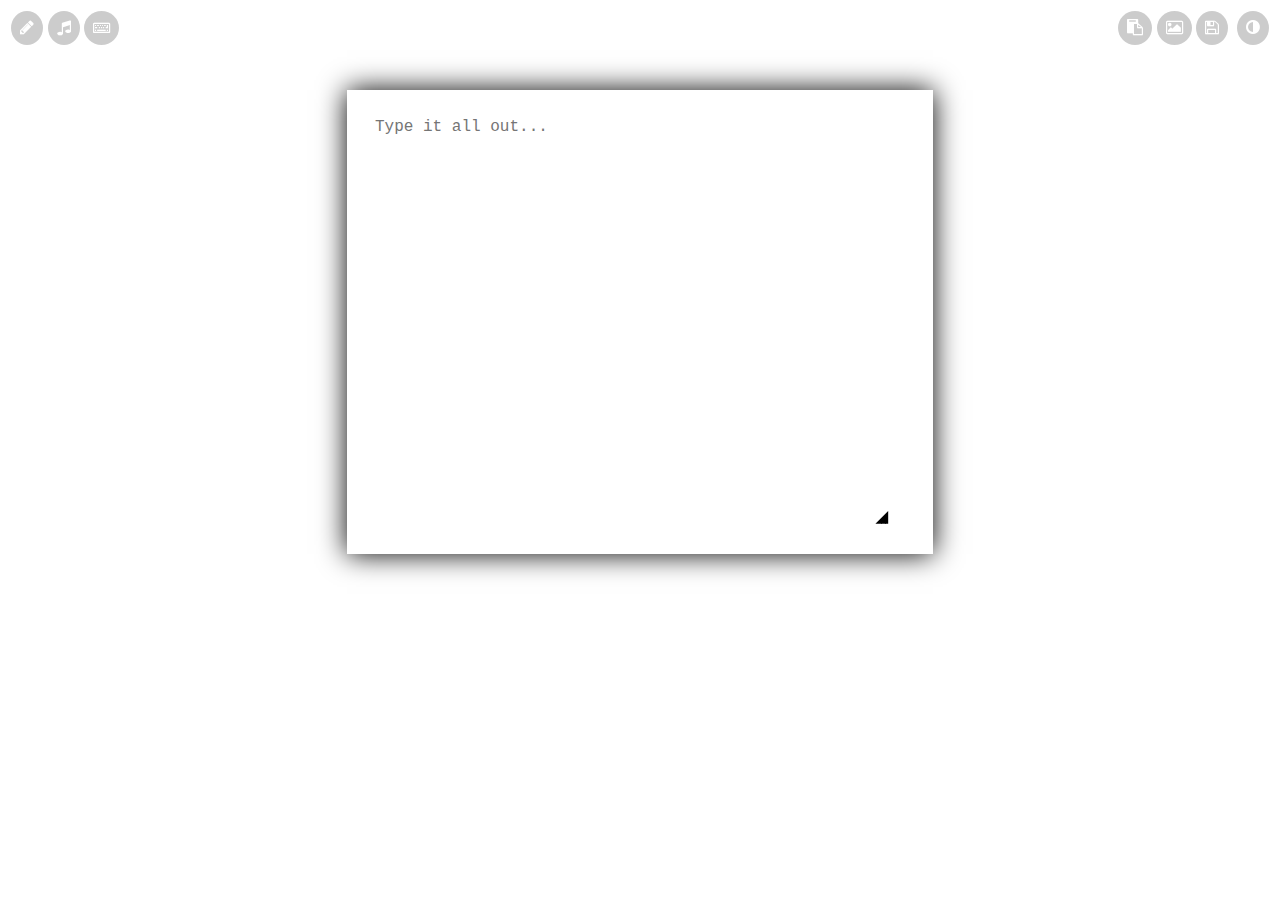
==== index.html @ fdb9478f "Uploaded first draft of project" ====
<!DOCTYPE html>
<html>
	<head>
		<title>Write Upp || A writing space</title>
		<meta name="author" content="Nebula">
		<meta name="description" content="An elegant space for calm, distraction free wrting with all you need to pour your mind out.">
		
		<meta http-equiv="content-language" content="en">
		<meta http-equiv="content-type" content="text/html; charset=UTF-8">
		<meta property="og:title" content="Write Upp || A writing space">
		<link rel="stylesheet" type="text/css" href="style.css">
		<script src="https://cdnjs.cloudflare.com/ajax/libs/jquery/3.3.1/jquery.min.js"></script>
		<link rel="stylesheet" href="https://cdnjs.cloudflare.com/ajax/libs/font-awesome/4.7.0/css/font-awesome.min.css">
		<script src="https://cdnjs.cloudflare.com/ajax/libs/jquery/3.6.0/jquery.min.js" integrity="sha512-894YE6QWD5I59HgZOGReFYm4dnWc1Qt5NtvYSaNcOP+u1T9qYdvdihz0PPSiiqn/+/3e7Jo4EaG7TubfWGUrMQ==" crossorigin="anonymous" referrerpolicy="no-referrer"></script>
		<script src = "script.js"> </script>
	</head>
	<body onload="loadFunction()">
		<div style="display:none;"><span id="keyStrokes"></span>
		</div>
		<div style="display:none;" id="bgm">
		</div>
		<div id="buttons">
			<div id="ButtonArea">
				<div class = "dropdown">
					<button class="btn" title="Change Fonts"><i class="fa fa-pencil"></i></button>
					<div class="dropdown-content">
						<span id="fontLib"></span>
					</div>
				</div>
				<div class = "dropdown">
					<button class="btn" title="Backgroud Sound" ><i class="fa fa-music"></i></button>
					<div class="dropdown-content">
						<span id="bgmLib"></span>
						<button class="btn"><i class="fa fa-volume-down" onclick="volCtrl(-0.1,'bgm')"></i></button>
						<button class="btn"><i class="fa fa-volume-up" onclick="volCtrl(0.1,'bgm')"></i></button>
						<button class="btn"><i class="fa fa-ban" onclick="stopBgm()"></i></button>
					</div>
				</div>
				<div class = "dropdown">
					<button class="btn" title="Keystroke Sound"><i class="fa fa-keyboard-o"></i></button>
					<div class="dropdown-content">
						<span id="keySoundLib"></span>
						<button class="btn"><i class="fa fa-volume-down" onclick="volCtrl(-0.1,'key')"></i></button>
						<button class="btn"><i class="fa fa-volume-up" onclick="volCtrl(0.1,'key')"></i></button>
						<button class="btn"><i class="fa fa-ban" onclick="stopKeySound()"></i></button>					
					</div>	
				</div>
			</div>
			<div id="RightButtonArea">
				<div class = "dropdown">
					<button class="btn" title="Text Tools"><i class="fa fa-clipboard"></i></button>
					<div class="dropdown-content">
						<button class="btn" title="Copy Text"><i class="fa fa-files-o" onclick="clipCommand('copy')"></i></button>
						<button class="btn" title="Undo"><i class="fa fa-undo" onclick = "clipCommand('undo');"></i></button>
						<button class="btn" title="Redo"><i class="fa fa-repeat" onclick = "clipCommand('redo');"></i></button>
					</div>	
				</div>
				<div class = "dropdown">
					<button class="btn" title="Change Background"><i class="fa fa-picture-o"></i></button>
					<div class="dropdown-content">
						<span id="bgList"></span>
					</div>	
				</div>
				<button class="btn" title="Save to TXT"><i class="fa fa-floppy-o" onclick = "saveFile()"></i></button>
				<button class="btn" title="Toggle Display"><i class="fa fa-adjust"  onclick = "toggleDisplay()"></i></button>
			</div>
		</div>
		<div id="page-wrap">
			<textarea id = "textArea" placeholder="Type it all out..."></textarea>
			<div style="height: 0; width: 0; border-top: 1vh solid black; border-left: 1vh solid transparent; border-right: 1vh solid transparent;
    -webkit-transform: rotate(-45deg); display:inline-block;position: relative;bottom:0;right: 1.4vh; z-index: 99; pointer-events: none;"></div>
		</div>
		
	</body>
	<script>
		var txtArea = document.getElementById('textArea');
		txtArea.addEventListener('keydown', function(e) {
			if(isKeySound){
				if((48 <= e.keyCode && e.keyCode <= 111) || (187<=e.keyCode && e.keyCode<= 190)){
					selectKeyStrokes();
				}
			}
			localStorage.backup = txtArea.value;
		});
		txtArea.addEventListener('click',loadBackup(),{once:true});
	</script>
</html>
---- style.css ----
* { margin: 0; padding: 0; }
body { 
	background: url(images/bg1.jpg) no-repeat center center fixed; 
	-webkit-background-size: cover;
	-moz-background-size: cover;
	-o-background-size: cover;
	background-size: cover;
}
		
#page-wrap { margin: 10vh auto 10vh auto; padding: 2%; -moz-box-shadow: 0 0 3vh black; -webkit-box-shadow: 0 0 3vh black; box-shadow: 0 0 3vh black; display:table;table-layout: auto; background:rgba(255,255,255,0.1)}
textarea{
	width:40vw;
	min-width:20vw;
	min-height: 20vh;
	height: 45vh;
	max-width: 80vw;
	max-height: 70vh;
	resize: auto;
	text-align: left;
	border:0; 
    padding:2px;
	background: transparent;
	font-size:1em;
	font-family : Courier New;
	margin: 0 !important;
}
textarea:focus{
	outline: none !important;
}
#ButtonArea{
position:fixed;
top:0;
left:0;
margin-left:1vh;
margin-top:1vh;
}
#RightButtonArea{
position:fixed;
top:0;
right:0;
margin-right:1vh;
margin-top:1vh;
}
.btn{
  background-color:rgba(0,0,0,0.2);
  border: none; /* Remove borders */
  border-radius: 50%;
  color: white; /* White text */
  padding: 8px 9px; /* Some padding */
  font-size: 16px; /* Set a font size */
  cursor: pointer; /* Mouse pointer on hover */
  margin:0.25vh;
}

.dropdown{
	overflow: hidden;
    float: left;
}
.dropdown-content{
    display: none;
    position: absolute;
    width: min-content;
}
.dropdown:hover .dropdown-content {
  display: block;
}
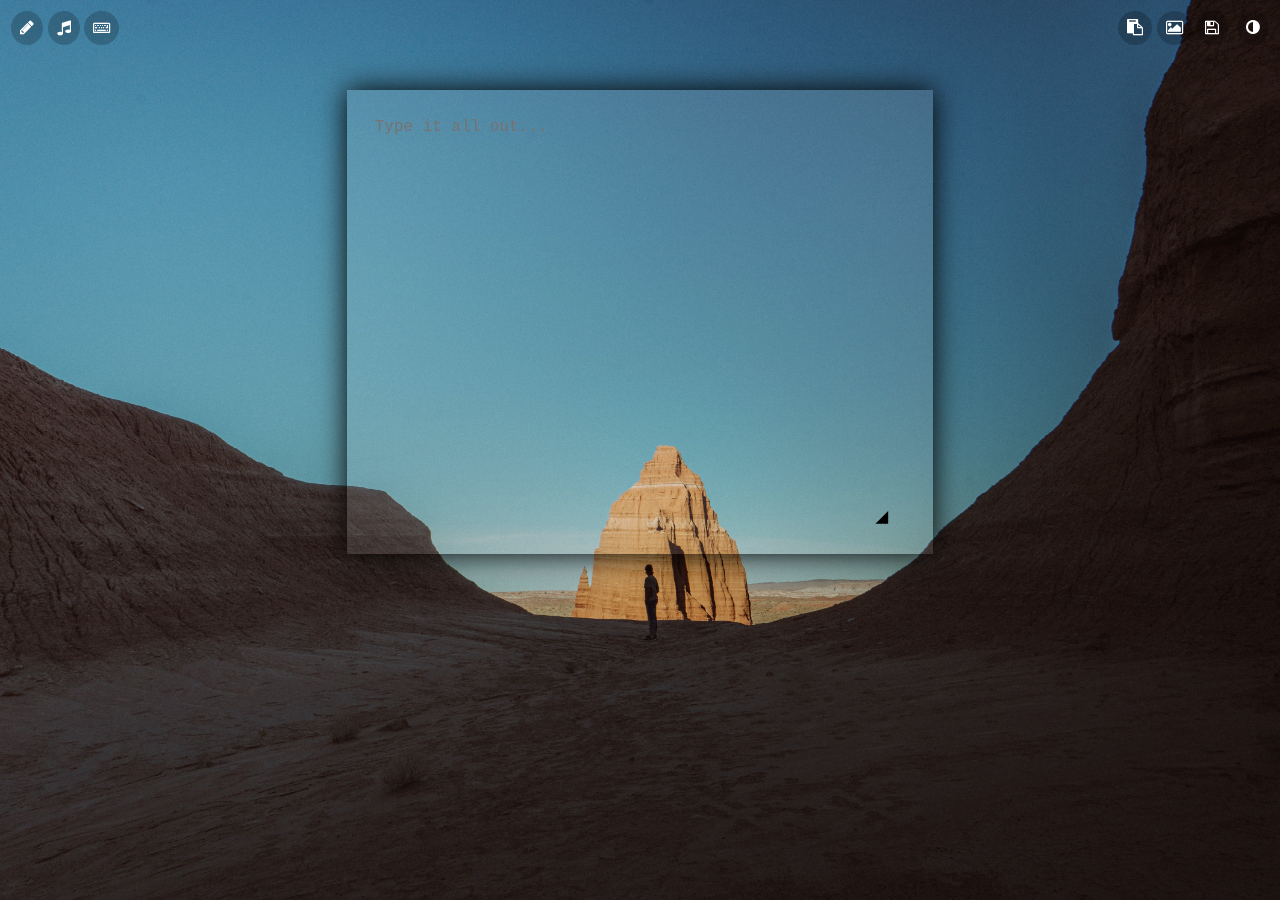
==== commit ae642107: "Update index.html" ====
--- a/index.html
+++ b/index.html
@@ -4,7 +4,7 @@
 		<title>Write Upp || A writing space</title>
 		<meta name="author" content="Nebula">
 		<meta name="description" content="An elegant space for calm, distraction free wrting with all you need to pour your mind out.">
-		
+		<meta name="google-site-verification" content="dMoX1jm6uM1GA0QafZEWxn1uZ42JJ7FcGuttjxK8eiQ" />
 		<meta http-equiv="content-language" content="en">
 		<meta http-equiv="content-type" content="text/html; charset=UTF-8">
 		<meta property="og:title" content="Write Upp || A writing space">
@@ -84,4 +84,4 @@
 		});
 		txtArea.addEventListener('click',loadBackup(),{once:true});
 	</script>
-</html>+</html>
